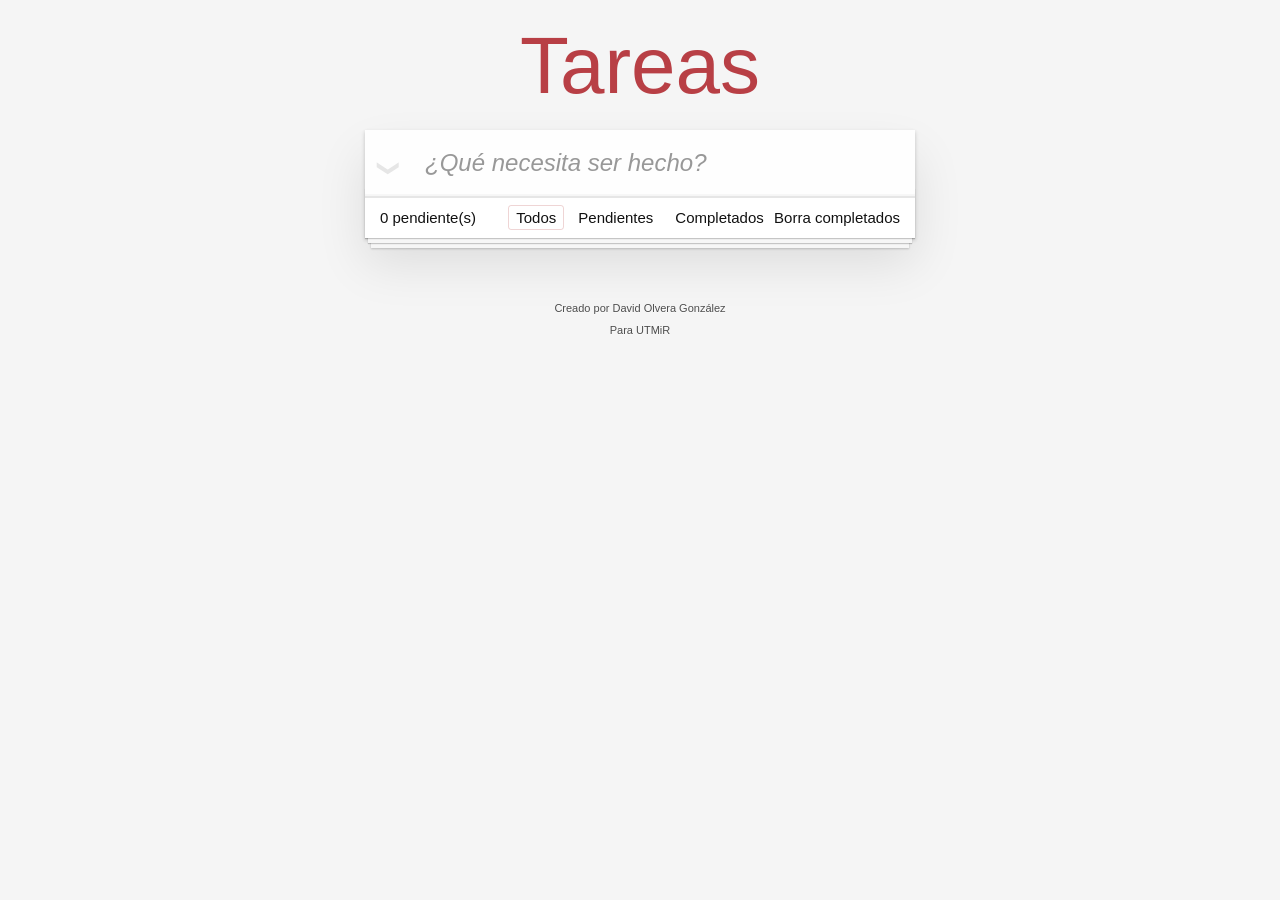
==== docs/index.html @ 447298f0 "Inicio" ====
<!doctype html><html lang="es"><head><meta charset="utf-8"><meta name="viewport" content="width=device-width,initial-scale=1"><title>Plantilla • Lista Tareas</title><script defer="defer" src="main.15d9326e2feb26bc9c0d.js"></script><link href="main.85d34fb9c6647c2109c2.css" rel="stylesheet"></head><body><section class="todoapp"><header class="header"><h1>Tareas</h1><input class="new-todo" placeholder="¿Qué necesita ser hecho?" autofocus></header><section class="main"><input id="toggle-all" class="toggle-all" type="checkbox"> <label for="toggle-all">Marcar todo como completo</label><ul class="todo-list"></ul></section><footer class="footer"><span class="todo-count"><strong>0</strong> pendiente(s)</span><ul class="filters"><li><a class="selected filtro" href="#/">Todos</a></li><li><a class="filtro" href="#/active">Pendientes</a></li><li><a class="filtro" href="#/completed">Completados</a></li></ul><button class="clear-completed">Borra completados</button></footer></section><footer class="info"><p>Creado por David Olvera González</p><p>Para <a href="http://www.utmirbis.org/">UTMiR</a></p></footer></body></html>
---- docs/main.85d34fb9c6647c2109c2.css ----
body,button,html{margin:0;padding:0}button{-webkit-font-smoothing:antialiased;-webkit-appearance:none;appearance:none;background:none;border:0;color:inherit;font-family:inherit;font-size:100%;font-weight:inherit;vertical-align:baseline}body,button{-moz-osx-font-smoothing:grayscale}body{-webkit-font-smoothing:antialiased;background:#f5f5f5;color:#111;font:14px Helvetica Neue,Helvetica,Arial,sans-serif;font-weight:300;line-height:1.4em;margin:0 auto;max-width:550px;min-width:230px}:focus{outline:0}.hidden{display:none}.todoapp{background:#fff;box-shadow:0 2px 4px 0 rgba(0,0,0,.2),0 25px 50px 0 rgba(0,0,0,.1);margin:130px 0 40px;position:relative}.todoapp input::-webkit-input-placeholder{color:rgba(0,0,0,.4);font-style:italic;font-weight:300}.todoapp input::-moz-placeholder{color:rgba(0,0,0,.4);font-style:italic;font-weight:300}.todoapp input::input-placeholder{color:rgba(0,0,0,.4);font-style:italic;font-weight:300}.todoapp h1{-webkit-text-rendering:optimizeLegibility;-moz-text-rendering:optimizeLegibility;text-rendering:optimizeLegibility;color:#b83f45;font-size:80px;font-weight:200;position:absolute;text-align:center;top:-140px;width:100%}.edit,.new-todo{-webkit-font-smoothing:antialiased;-moz-osx-font-smoothing:grayscale;border:1px solid #999;box-shadow:inset 0 -1px 5px 0 rgba(0,0,0,.2);box-sizing:border-box;color:inherit;font-family:inherit;font-size:24px;font-weight:inherit;line-height:1.4em;margin:0;padding:6px;position:relative;width:100%}.new-todo{background:rgba(0,0,0,.003);border:none;box-shadow:inset 0 -2px 1px rgba(0,0,0,.03);padding:16px 16px 16px 60px}.main{border-top:1px solid #e6e6e6;position:relative;z-index:2}.toggle-all{border:none;bottom:100%;height:1px;opacity:0;position:absolute;right:100%;width:1px}.toggle-all+label{font-size:0;height:34px;left:-13px;position:absolute;top:-52px;-webkit-transform:rotate(90deg);transform:rotate(90deg);width:60px}.toggle-all+label:before{color:#e6e6e6;content:"❯";font-size:22px;padding:10px 27px}.toggle-all:checked+label:before{color:#737373}.todo-list{list-style:none;margin:0;padding:0}.todo-list li{border-bottom:1px solid #ededed;font-size:24px;position:relative}.todo-list li:last-child{border-bottom:none}.todo-list li.editing{border-bottom:none;padding:0}.todo-list li.editing .edit{display:block;margin:0 0 0 43px;padding:12px 16px;width:calc(100% - 43px)}.todo-list li.editing .view{display:none}.todo-list li .toggle{-webkit-appearance:none;appearance:none;border:none;bottom:0;height:auto;margin:auto 0;opacity:0;position:absolute;text-align:center;top:0;width:40px}.todo-list li .toggle+label{background-image:url("data:image/svg+xml;utf8,%3Csvg%20xmlns%3D%22http%3A//www.w3.org/2000/svg%22%20width%3D%2240%22%20height%3D%2240%22%20viewBox%3D%22-10%20-18%20100%20135%22%3E%3Ccircle%20cx%3D%2250%22%20cy%3D%2250%22%20r%3D%2250%22%20fill%3D%22none%22%20stroke%3D%22%23ededed%22%20stroke-width%3D%223%22/%3E%3C/svg%3E");background-position:0;background-repeat:no-repeat}.todo-list li .toggle:checked+label{background-image:url("data:image/svg+xml;utf8,%3Csvg%20xmlns%3D%22http%3A//www.w3.org/2000/svg%22%20width%3D%2240%22%20height%3D%2240%22%20viewBox%3D%22-10%20-18%20100%20135%22%3E%3Ccircle%20cx%3D%2250%22%20cy%3D%2250%22%20r%3D%2250%22%20fill%3D%22none%22%20stroke%3D%22%23bddad5%22%20stroke-width%3D%223%22/%3E%3Cpath%20fill%3D%22%235dc2af%22%20d%3D%22M72%2025L42%2071%2027%2056l-4%204%2020%2020%2034-52z%22/%3E%3C/svg%3E")}.todo-list li label{color:#4d4d4d;display:block;font-weight:400;line-height:1.2;padding:15px 15px 15px 60px;transition:color .4s;word-break:break-all}.todo-list li.completed label{color:#cdcdcd;text-decoration:line-through}.todo-list li .destroy{bottom:0;color:#cc9a9a;display:none;font-size:30px;height:40px;margin:auto 0 11px;position:absolute;right:10px;top:0;transition:color .2s ease-out;width:40px}.todo-list li .destroy:hover{color:#af5b5e}.todo-list li .destroy:after{content:"×"}.todo-list li:hover .destroy{display:block}.todo-list li .edit{display:none}.todo-list li.editing:last-child{margin-bottom:-1px}.footer{border-top:1px solid #e6e6e6;font-size:15px;height:20px;padding:10px 15px;text-align:center}.footer:before{bottom:0;box-shadow:0 1px 1px rgba(0,0,0,.2),0 8px 0 -3px #f6f6f6,0 9px 1px -3px rgba(0,0,0,.2),0 16px 0 -6px #f6f6f6,0 17px 2px -6px rgba(0,0,0,.2);content:"";height:50px;left:0;overflow:hidden;position:absolute;right:0}.todo-count{float:left;text-align:left}.todo-count strong{font-weight:300}.filters{left:0;list-style:none;margin:0;padding:0;position:absolute;right:0}.filters li{display:inline}.filters li a{border:1px solid transparent;border-radius:3px;color:inherit;margin:3px;padding:3px 7px;text-decoration:none}.filters li a:hover{border-color:rgba(175,47,47,.1)}.filters li a.selected{border-color:rgba(175,47,47,.2)}.clear-completed,html .clear-completed:active{cursor:pointer;float:right;line-height:20px;position:relative;text-decoration:none}.clear-completed:hover{text-decoration:underline}.info{color:#4d4d4d;font-size:11px;margin:65px auto 0;text-align:center;text-shadow:0 1px 0 hsla(0,0%,100%,.5)}.info p{line-height:1}.info a{color:inherit;font-weight:400;text-decoration:none}.info a:hover{text-decoration:underline}@media screen and (-webkit-min-device-pixel-ratio:0){.todo-list li .toggle,.toggle-all{background:none}.todo-list li .toggle{height:40px}}@media (max-width:430px){.footer{height:50px}.filters{bottom:10px}}hr{border:0;border-bottom:1px dashed #f7f7f7;border-top:1px dashed #c5c5c5;margin:20px 0}.learn a{color:#b83f45;font-weight:400;text-decoration:none}.learn a:hover{color:#787e7e;text-decoration:underline}.learn h3,.learn h4,.learn h5{color:#000;font-weight:500;line-height:1.2;margin:10px 0}.learn h3{font-size:24px}.learn h4{font-size:18px}.learn h5{font-size:14px;margin-bottom:0}.learn ul{margin:0 0 30px 25px;padding:0}.learn li{line-height:20px}.learn p{font-size:15px;font-weight:300;line-height:1.3;margin-bottom:0;margin-top:0}#issue-count{display:none}.quote{border:none;margin:20px 0 60px}.quote p{font-style:italic}.quote p:before{content:"“";left:3px;top:-20px}.quote p:after,.quote p:before{font-size:50px;opacity:.15;position:absolute}.quote p:after{bottom:-42px;content:"”";right:3px}.quote footer{bottom:-40px;position:absolute;right:0}.quote footer img{border-radius:3px}.quote footer a{margin-left:5px;vertical-align:middle}.speech-bubble{background:rgba(0,0,0,.04);border-radius:5px;padding:10px;position:relative}.speech-bubble:after{border:13px solid transparent;border-top-color:rgba(0,0,0,.04);content:"";position:absolute;right:30px;top:100%}.learn-bar>.learn{background-color:hsla(0,0%,100%,.6);border-radius:5px;left:-300px;padding:10px;position:absolute;top:8px;transition-duration:.5s;transition-property:left;width:272px}@media (min-width:899px){.learn-bar{padding-left:300px;width:auto}.learn-bar>.learn{left:8px}}
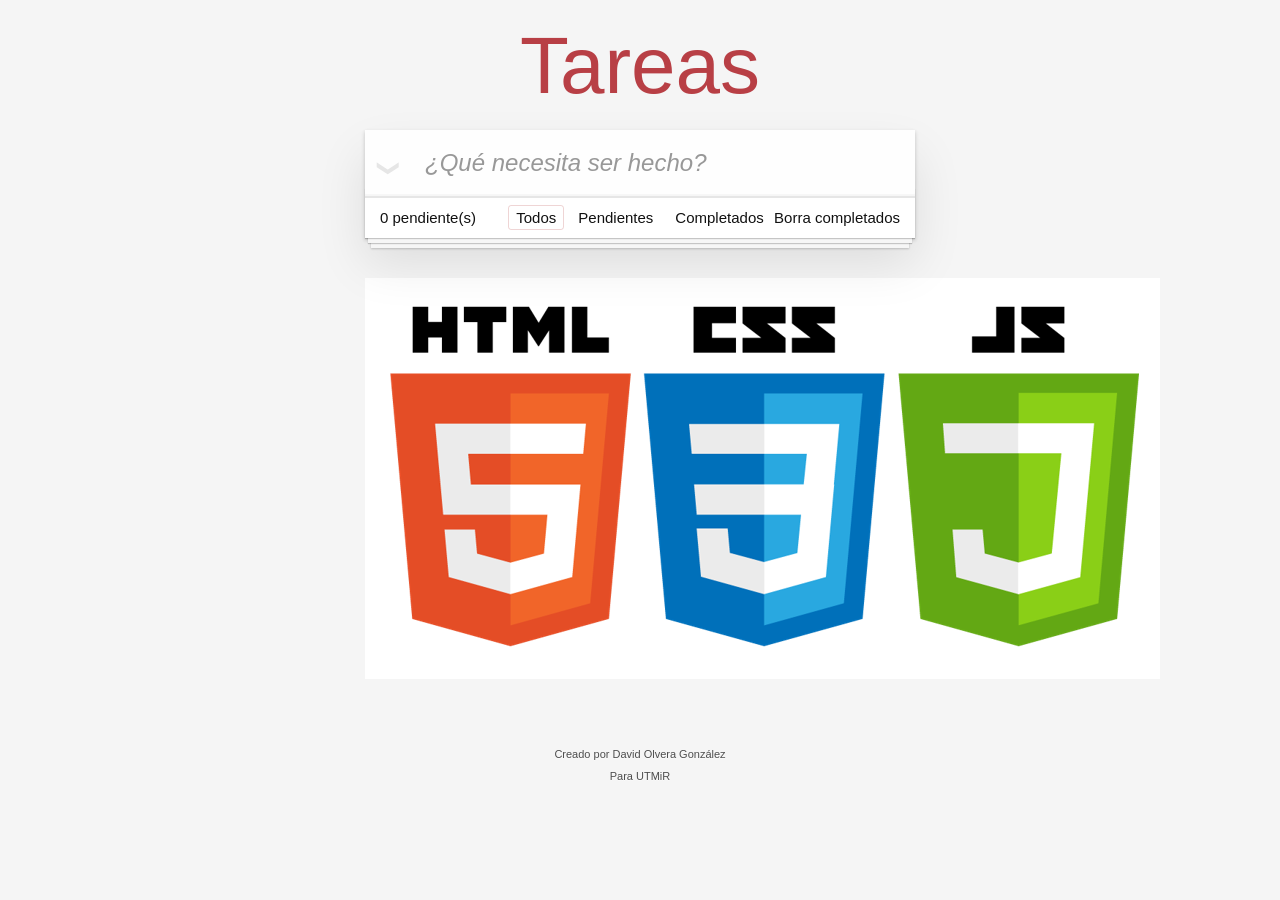
==== commit 5b096b42: "docs creado" ====
--- a/docs/index.html
+++ b/docs/index.html
@@ -1 +1 @@
-<!doctype html><html lang="es"><head><meta charset="utf-8"><meta name="viewport" content="width=device-width,initial-scale=1"><title>Plantilla • Lista Tareas</title><script defer="defer" src="main.15d9326e2feb26bc9c0d.js"></script><link href="main.85d34fb9c6647c2109c2.css" rel="stylesheet"></head><body><section class="todoapp"><header class="header"><h1>Tareas</h1><input class="new-todo" placeholder="¿Qué necesita ser hecho?" autofocus></header><section class="main"><input id="toggle-all" class="toggle-all" type="checkbox"> <label for="toggle-all">Marcar todo como completo</label><ul class="todo-list"></ul></section><footer class="footer"><span class="todo-count"><strong>0</strong> pendiente(s)</span><ul class="filters"><li><a class="selected filtro" href="#/">Todos</a></li><li><a class="filtro" href="#/active">Pendientes</a></li><li><a class="filtro" href="#/completed">Completados</a></li></ul><button class="clear-completed">Borra completados</button></footer></section><footer class="info"><p>Creado por David Olvera González</p><p>Para <a href="http://www.utmirbis.org/">UTMiR</a></p></footer></body></html>+<!doctype html><html lang="es"><head><meta charset="utf-8"><meta name="viewport" content="width=device-width,initial-scale=1"><title>Plantilla • Lista Tareas</title><script defer="defer" src="main.73a4c29b6ad13d04c132.js"></script><link href="main.b05c689c82f8a43c52e7.css" rel="stylesheet"></head><body><section class="todoapp"><header class="header"><h1>Tareas</h1><input class="new-todo" placeholder="¿Qué necesita ser hecho?" autofocus></header><section class="main"><input id="toggle-all" class="toggle-all" type="checkbox"> <label for="toggle-all">Marcar todo como completo</label><ul class="todo-list"></ul></section><footer class="footer"><span class="todo-count"><strong>0</strong> pendiente(s)</span><ul class="filters"><li><a class="selected filtro" href="#/">Todos</a></li><li><a class="filtro" href="#/active">Pendientes</a></li><li><a class="filtro" href="#/completed">Completados</a></li></ul><button class="clear-completed">Borra completados</button></footer></section><img src="../src/assets/img/webpack-logo.png"><footer class="info"><p>Creado por David Olvera González</p><p>Para <a href="http://www.utmirbis.org/">UTMiR</a></p></footer></body></html>
--- a/docs/main.b05c689c82f8a43c52e7.css
+++ b/docs/main.b05c689c82f8a43c52e7.css
@@ -0,0 +1 @@
+body,button,html{margin:0;padding:0}button{-webkit-font-smoothing:antialiased;-webkit-appearance:none;appearance:none;background:none;border:0;color:inherit;font-family:inherit;font-size:100%;font-weight:inherit;vertical-align:baseline}body,button{-moz-osx-font-smoothing:grayscale}body{-webkit-font-smoothing:antialiased;background:#f5f5f5;color:#111;font:14px Helvetica Neue,Helvetica,Arial,sans-serif;font-weight:300;line-height:1.4em;margin:0 auto;max-width:550px;min-width:230px}:focus{outline:0}.hidden{display:none}.todoapp{background:#fff;box-shadow:0 2px 4px 0 rgba(0,0,0,.2),0 25px 50px 0 rgba(0,0,0,.1);margin:130px 0 40px;position:relative}.todoapp input::-webkit-input-placeholder{color:rgba(0,0,0,.4);font-style:italic;font-weight:300}.todoapp input::-moz-placeholder{color:rgba(0,0,0,.4);font-style:italic;font-weight:300}.todoapp input::input-placeholder{color:rgba(0,0,0,.4);font-style:italic;font-weight:300}.todoapp h1{-webkit-text-rendering:optimizeLegibility;-moz-text-rendering:optimizeLegibility;text-rendering:optimizeLegibility;color:#b83f45;font-size:80px;font-weight:200;position:absolute;text-align:center;top:-140px;width:100%}.edit,.new-todo{-webkit-font-smoothing:antialiased;-moz-osx-font-smoothing:grayscale;border:1px solid #999;box-shadow:inset 0 -1px 5px 0 rgba(0,0,0,.2);box-sizing:border-box;color:inherit;font-family:inherit;font-size:24px;font-weight:inherit;line-height:1.4em;margin:0;padding:6px;position:relative;width:100%}.new-todo{background:rgba(0,0,0,.003);border:none;box-shadow:inset 0 -2px 1px rgba(0,0,0,.03);padding:16px 16px 16px 60px}.main{border-top:1px solid #e6e6e6;position:relative;z-index:2}.toggle-all{border:none;bottom:100%;height:1px;opacity:0;position:absolute;right:100%;width:1px}.toggle-all+label{font-size:0;height:34px;left:-13px;position:absolute;top:-52px;-webkit-transform:rotate(90deg);transform:rotate(90deg);width:60px}.toggle-all+label:before{color:#e6e6e6;content:"❯";font-size:22px;padding:10px 27px}.toggle-all:checked+label:before{color:#737373}.todo-list{list-style:none;margin:0;padding:0}.todo-list li{border-bottom:1px solid #ededed;font-size:24px;position:relative}.todo-list li:last-child{border-bottom:none}.todo-list li.editing{border-bottom:none;padding:0}.todo-list li.editing .edit{display:block;margin:0 0 0 43px;padding:12px 16px;width:calc(100% - 43px)}.todo-list li.editing .view{display:none}.todo-list li .toggle{-webkit-appearance:none;appearance:none;border:none;bottom:0;height:auto;margin:auto 0;opacity:0;position:absolute;text-align:center;top:0;width:40px}.todo-list li .toggle+label{background-image:url("data:image/svg+xml;utf8,%3Csvg%20xmlns%3D%22http%3A//www.w3.org/2000/svg%22%20width%3D%2240%22%20height%3D%2240%22%20viewBox%3D%22-10%20-18%20100%20135%22%3E%3Ccircle%20cx%3D%2250%22%20cy%3D%2250%22%20r%3D%2250%22%20fill%3D%22none%22%20stroke%3D%22%23ededed%22%20stroke-width%3D%223%22/%3E%3C/svg%3E");background-position:0;background-repeat:no-repeat}.todo-list li .toggle:checked+label{background-image:url("data:image/svg+xml;utf8,%3Csvg%20xmlns%3D%22http%3A//www.w3.org/2000/svg%22%20width%3D%2240%22%20height%3D%2240%22%20viewBox%3D%22-10%20-18%20100%20135%22%3E%3Ccircle%20cx%3D%2250%22%20cy%3D%2250%22%20r%3D%2250%22%20fill%3D%22none%22%20stroke%3D%22%23bddad5%22%20stroke-width%3D%223%22/%3E%3Cpath%20fill%3D%22%235dc2af%22%20d%3D%22M72%2025L42%2071%2027%2056l-4%204%2020%2020%2034-52z%22/%3E%3C/svg%3E")}.todo-list li label{color:#4d4d4d;display:block;font-weight:400;line-height:1.2;padding:15px 15px 15px 60px;transition:color .4s;word-break:break-all}.todo-list li.completed label{color:#cdcdcd;text-decoration:line-through}.todo-list li .destroy{bottom:0;color:#cc9a9a;display:none;font-size:30px;height:40px;margin:auto 0 11px;position:absolute;right:10px;top:0;transition:color .2s ease-out;width:40px}.todo-list li .destroy:hover{color:#af5b5e}.todo-list li .destroy:after{content:"×"}.todo-list li:hover .destroy{display:block}.todo-list li .edit{display:none}.todo-list li.editing:last-child{margin-bottom:-1px}.footer{border-top:1px solid #e6e6e6;font-size:15px;height:20px;padding:10px 15px;text-align:center}.footer:before{bottom:0;box-shadow:0 1px 1px rgba(0,0,0,.2),0 8px 0 -3px #f6f6f6,0 9px 1px -3px rgba(0,0,0,.2),0 16px 0 -6px #f6f6f6,0 17px 2px -6px rgba(0,0,0,.2);content:"";height:50px;left:0;overflow:hidden;position:absolute;right:0}.todo-count{float:left;text-align:left}.todo-count strong{font-weight:300}.filters{left:0;list-style:none;margin:0;padding:0;position:absolute;right:0}.filters li{display:inline}.filters li a{border:1px solid transparent;border-radius:3px;color:inherit;margin:3px;padding:3px 7px;text-decoration:none}.filters li a:hover{border-color:rgba(175,47,47,.1)}.filters li a.selected{border-color:rgba(175,47,47,.2)}.clear-completed,html .clear-completed:active{cursor:pointer;float:right;line-height:20px;position:relative;text-decoration:none}.clear-completed:hover{text-decoration:underline}.info{color:#4d4d4d;font-size:11px;margin:65px auto 0;text-align:center;text-shadow:0 1px 0 hsla(0,0%,100%,.5)}.info p{line-height:1}.info a{color:inherit;font-weight:400;text-decoration:none}.info a:hover{text-decoration:underline}@media screen and (-webkit-min-device-pixel-ratio:0){.todo-list li .toggle,.toggle-all{background:none}.todo-list li .toggle{height:40px}}@media (max-width:430px){.footer{height:50px}.filters{bottom:10px}}hr{border:0;border-bottom:1px dashed #f7f7f7;border-top:1px dashed #c5c5c5;margin:20px 0}.learn a{color:#b83f45;font-weight:400;text-decoration:none}.learn a:hover{color:#787e7e;text-decoration:underline}.learn h3,.learn h4,.learn h5{color:#000;font-weight:500;line-height:1.2;margin:10px 0}.learn h3{font-size:24px}.learn h4{font-size:18px}.learn h5{font-size:14px;margin-bottom:0}.learn ul{margin:0 0 30px 25px;padding:0}.learn li{line-height:20px}.learn p{font-size:15px;font-weight:300;line-height:1.3;margin-bottom:0;margin-top:0}#issue-count{display:none}.quote{border:none;margin:20px 0 60px}.quote p{font-style:italic}.quote p:before{content:"“";left:3px;top:-20px}.quote p:after,.quote p:before{font-size:50px;opacity:.15;position:absolute}.quote p:after{bottom:-42px;content:"”";right:3px}.quote footer{bottom:-40px;position:absolute;right:0}.quote footer img{border-radius:3px}.quote footer a{margin-left:5px;vertical-align:middle}.speech-bubble{background:rgba(0,0,0,.04);border-radius:5px;padding:10px;position:relative}.speech-bubble:after{border:13px solid transparent;border-top-color:rgba(0,0,0,.04);content:"";position:absolute;right:30px;top:100%}.learn-bar>.learn{background-color:hsla(0,0%,100%,.6);border-radius:5px;left:-300px;padding:10px;position:absolute;top:8px;transition-duration:.5s;transition-property:left;width:272px}@media (min-width:899px){.learn-bar{padding-left:300px;width:auto}.learn-bar>.learn{left:8px}}
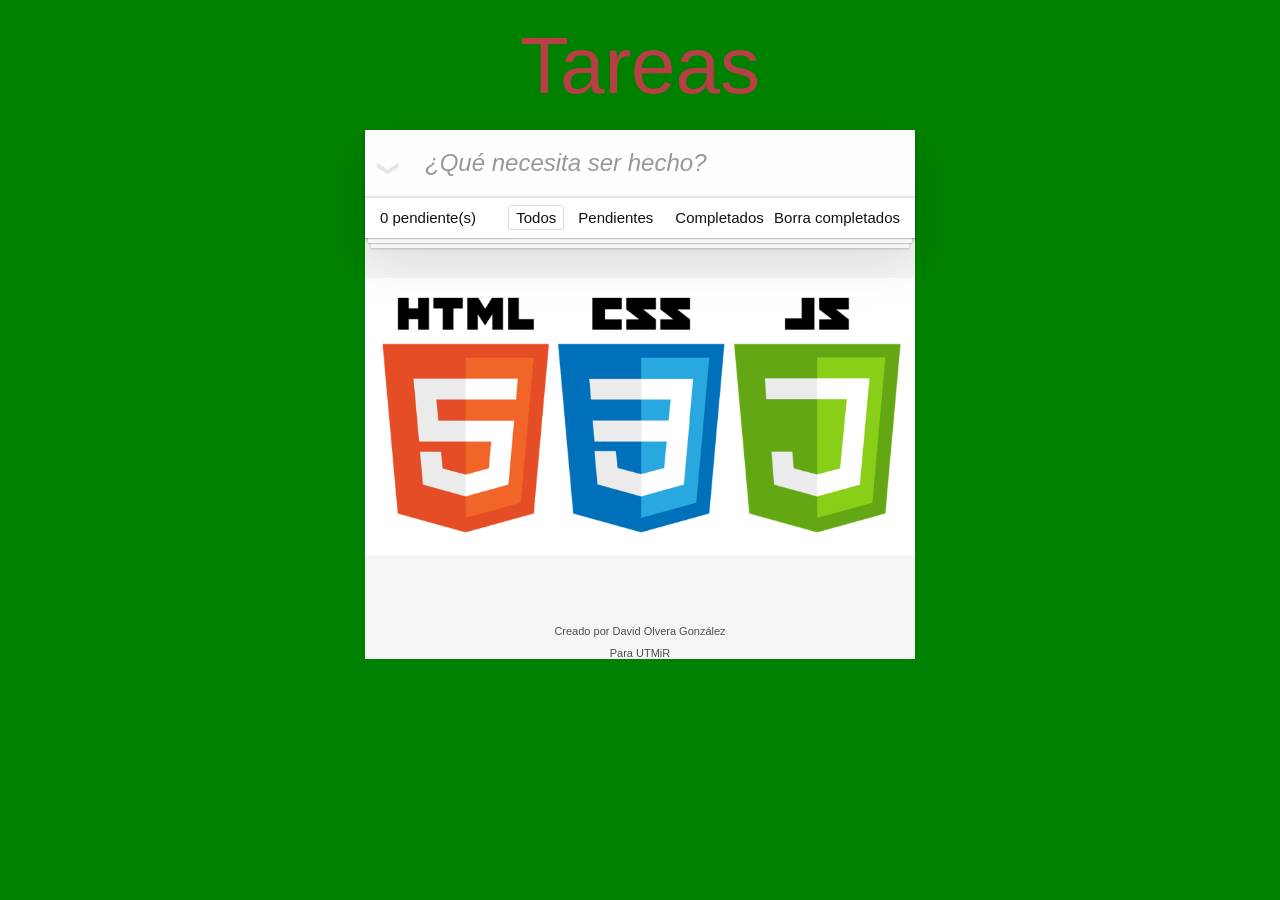
==== commit 569fde59: "docs creado" ====
--- a/docs/index.html
+++ b/docs/index.html
@@ -1 +1 @@
-<!doctype html><html lang="es"><head><meta charset="utf-8"><meta name="viewport" content="width=device-width,initial-scale=1"><title>Plantilla • Lista Tareas</title><script defer="defer" src="main.73a4c29b6ad13d04c132.js"></script><link href="main.b05c689c82f8a43c52e7.css" rel="stylesheet"></head><body><section class="todoapp"><header class="header"><h1>Tareas</h1><input class="new-todo" placeholder="¿Qué necesita ser hecho?" autofocus></header><section class="main"><input id="toggle-all" class="toggle-all" type="checkbox"> <label for="toggle-all">Marcar todo como completo</label><ul class="todo-list"></ul></section><footer class="footer"><span class="todo-count"><strong>0</strong> pendiente(s)</span><ul class="filters"><li><a class="selected filtro" href="#/">Todos</a></li><li><a class="filtro" href="#/active">Pendientes</a></li><li><a class="filtro" href="#/completed">Completados</a></li></ul><button class="clear-completed">Borra completados</button></footer></section><img src="../src/assets/img/webpack-logo.png"><footer class="info"><p>Creado por David Olvera González</p><p>Para <a href="http://www.utmirbis.org/">UTMiR</a></p></footer></body></html>+<!doctype html><html lang="es"><head><meta charset="utf-8"><meta name="viewport" content="width=device-width,initial-scale=1"><title>Plantilla • Lista Tareas</title><script defer="defer" src="main.73a4c29b6ad13d04c132.js"></script><link href="main.bcd7fccea2ff774fd916.css" rel="stylesheet"></head><body><section class="todoapp"><header class="header"><h1>Tareas</h1><input class="new-todo" placeholder="¿Qué necesita ser hecho?" autofocus></header><section class="main"><input id="toggle-all" class="toggle-all" type="checkbox"> <label for="toggle-all">Marcar todo como completo</label><ul class="todo-list"></ul></section><footer class="footer"><span class="todo-count"><strong>0</strong> pendiente(s)</span><ul class="filters"><li><a class="selected filtro" href="#/">Todos</a></li><li><a class="filtro" href="#/active">Pendientes</a></li><li><a class="filtro" href="#/completed">Completados</a></li></ul><button class="clear-completed">Borra completados</button></footer></section><img src="assets/img/webpack-logo.png"><footer class="info"><p>Creado por David Olvera González</p><p>Para <a href="http://www.utmirbis.org/">UTMiR</a></p></footer></body></html>
--- a/docs/main.bcd7fccea2ff774fd916.css
+++ b/docs/main.bcd7fccea2ff774fd916.css
@@ -0,0 +1 @@
+body,html{background-color:green;margin:0;padding:0}img{width:100%}button{-webkit-font-smoothing:antialiased;-webkit-appearance:none;appearance:none;background:none;border:0;color:inherit;font-family:inherit;font-size:100%;font-weight:inherit;margin:0;padding:0;vertical-align:baseline}body,button{-moz-osx-font-smoothing:grayscale}body{-webkit-font-smoothing:antialiased;background:#f5f5f5;color:#111;font:14px Helvetica Neue,Helvetica,Arial,sans-serif;font-weight:300;line-height:1.4em;margin:0 auto;max-width:550px;min-width:230px}:focus{outline:0}.hidden{display:none}.todoapp{background:#fff;box-shadow:0 2px 4px 0 rgba(0,0,0,.2),0 25px 50px 0 rgba(0,0,0,.1);margin:130px 0 40px;position:relative}.todoapp input::-webkit-input-placeholder{color:rgba(0,0,0,.4);font-style:italic;font-weight:300}.todoapp input::-moz-placeholder{color:rgba(0,0,0,.4);font-style:italic;font-weight:300}.todoapp input::input-placeholder{color:rgba(0,0,0,.4);font-style:italic;font-weight:300}.todoapp h1{-webkit-text-rendering:optimizeLegibility;-moz-text-rendering:optimizeLegibility;text-rendering:optimizeLegibility;color:#b83f45;font-size:80px;font-weight:200;position:absolute;text-align:center;top:-140px;width:100%}.edit,.new-todo{-webkit-font-smoothing:antialiased;-moz-osx-font-smoothing:grayscale;border:1px solid #999;box-shadow:inset 0 -1px 5px 0 rgba(0,0,0,.2);box-sizing:border-box;color:inherit;font-family:inherit;font-size:24px;font-weight:inherit;line-height:1.4em;margin:0;padding:6px;position:relative;width:100%}.new-todo{background:rgba(0,0,0,.003);border:none;box-shadow:inset 0 -2px 1px rgba(0,0,0,.03);padding:16px 16px 16px 60px}.main{border-top:1px solid #e6e6e6;position:relative;z-index:2}.toggle-all{border:none;bottom:100%;height:1px;opacity:0;position:absolute;right:100%;width:1px}.toggle-all+label{font-size:0;height:34px;left:-13px;position:absolute;top:-52px;-webkit-transform:rotate(90deg);transform:rotate(90deg);width:60px}.toggle-all+label:before{color:#e6e6e6;content:"❯";font-size:22px;padding:10px 27px}.toggle-all:checked+label:before{color:#737373}.todo-list{list-style:none;margin:0;padding:0}.todo-list li{border-bottom:1px solid #ededed;font-size:24px;position:relative}.todo-list li:last-child{border-bottom:none}.todo-list li.editing{border-bottom:none;padding:0}.todo-list li.editing .edit{display:block;margin:0 0 0 43px;padding:12px 16px;width:calc(100% - 43px)}.todo-list li.editing .view{display:none}.todo-list li .toggle{-webkit-appearance:none;appearance:none;border:none;bottom:0;height:auto;margin:auto 0;opacity:0;position:absolute;text-align:center;top:0;width:40px}.todo-list li .toggle+label{background-image:url("data:image/svg+xml;utf8,%3Csvg%20xmlns%3D%22http%3A//www.w3.org/2000/svg%22%20width%3D%2240%22%20height%3D%2240%22%20viewBox%3D%22-10%20-18%20100%20135%22%3E%3Ccircle%20cx%3D%2250%22%20cy%3D%2250%22%20r%3D%2250%22%20fill%3D%22none%22%20stroke%3D%22%23ededed%22%20stroke-width%3D%223%22/%3E%3C/svg%3E");background-position:0;background-repeat:no-repeat}.todo-list li .toggle:checked+label{background-image:url("data:image/svg+xml;utf8,%3Csvg%20xmlns%3D%22http%3A//www.w3.org/2000/svg%22%20width%3D%2240%22%20height%3D%2240%22%20viewBox%3D%22-10%20-18%20100%20135%22%3E%3Ccircle%20cx%3D%2250%22%20cy%3D%2250%22%20r%3D%2250%22%20fill%3D%22none%22%20stroke%3D%22%23bddad5%22%20stroke-width%3D%223%22/%3E%3Cpath%20fill%3D%22%235dc2af%22%20d%3D%22M72%2025L42%2071%2027%2056l-4%204%2020%2020%2034-52z%22/%3E%3C/svg%3E")}.todo-list li label{color:#4d4d4d;display:block;font-weight:400;line-height:1.2;padding:15px 15px 15px 60px;transition:color .4s;word-break:break-all}.todo-list li.completed label{color:#cdcdcd;text-decoration:line-through}.todo-list li .destroy{bottom:0;color:#cc9a9a;display:none;font-size:30px;height:40px;margin:auto 0 11px;position:absolute;right:10px;top:0;transition:color .2s ease-out;width:40px}.todo-list li .destroy:hover{color:#af5b5e}.todo-list li .destroy:after{content:"×"}.todo-list li:hover .destroy{display:block}.todo-list li .edit{display:none}.todo-list li.editing:last-child{margin-bottom:-1px}.footer{border-top:1px solid #e6e6e6;font-size:15px;height:20px;padding:10px 15px;text-align:center}.footer:before{bottom:0;box-shadow:0 1px 1px rgba(0,0,0,.2),0 8px 0 -3px #f6f6f6,0 9px 1px -3px rgba(0,0,0,.2),0 16px 0 -6px #f6f6f6,0 17px 2px -6px rgba(0,0,0,.2);content:"";height:50px;left:0;overflow:hidden;position:absolute;right:0}.todo-count{float:left;text-align:left}.todo-count strong{font-weight:300}.filters{left:0;list-style:none;margin:0;padding:0;position:absolute;right:0}.filters li{display:inline}.filters li a{border:1px solid transparent;border-radius:3px;color:inherit;margin:3px;padding:3px 7px;text-decoration:none}.filters li a:hover{border-color:rgba(175,47,47,.1)}.filters li a.selected{border-color:rgba(175,47,47,.2)}.clear-completed,html .clear-completed:active{cursor:pointer;float:right;line-height:20px;position:relative;text-decoration:none}.clear-completed:hover{text-decoration:underline}.info{color:#4d4d4d;font-size:11px;margin:65px auto 0;text-align:center;text-shadow:0 1px 0 hsla(0,0%,100%,.5)}.info p{line-height:1}.info a{color:inherit;font-weight:400;text-decoration:none}.info a:hover{text-decoration:underline}@media screen and (-webkit-min-device-pixel-ratio:0){.todo-list li .toggle,.toggle-all{background:none}.todo-list li .toggle{height:40px}}@media (max-width:430px){.footer{height:50px}.filters{bottom:10px}}hr{border:0;border-bottom:1px dashed #f7f7f7;border-top:1px dashed #c5c5c5;margin:20px 0}.learn a{color:#b83f45;font-weight:400;text-decoration:none}.learn a:hover{color:#787e7e;text-decoration:underline}.learn h3,.learn h4,.learn h5{color:#000;font-weight:500;line-height:1.2;margin:10px 0}.learn h3{font-size:24px}.learn h4{font-size:18px}.learn h5{font-size:14px;margin-bottom:0}.learn ul{margin:0 0 30px 25px;padding:0}.learn li{line-height:20px}.learn p{font-size:15px;font-weight:300;line-height:1.3;margin-bottom:0;margin-top:0}#issue-count{display:none}.quote{border:none;margin:20px 0 60px}.quote p{font-style:italic}.quote p:before{content:"“";left:3px;top:-20px}.quote p:after,.quote p:before{font-size:50px;opacity:.15;position:absolute}.quote p:after{bottom:-42px;content:"”";right:3px}.quote footer{bottom:-40px;position:absolute;right:0}.quote footer img{border-radius:3px}.quote footer a{margin-left:5px;vertical-align:middle}.speech-bubble{background:rgba(0,0,0,.04);border-radius:5px;padding:10px;position:relative}.speech-bubble:after{border:13px solid transparent;border-top-color:rgba(0,0,0,.04);content:"";position:absolute;right:30px;top:100%}.learn-bar>.learn{background-color:hsla(0,0%,100%,.6);border-radius:5px;left:-300px;padding:10px;position:absolute;top:8px;transition-duration:.5s;transition-property:left;width:272px}@media (min-width:899px){.learn-bar{padding-left:300px;width:auto}.learn-bar>.learn{left:8px}}
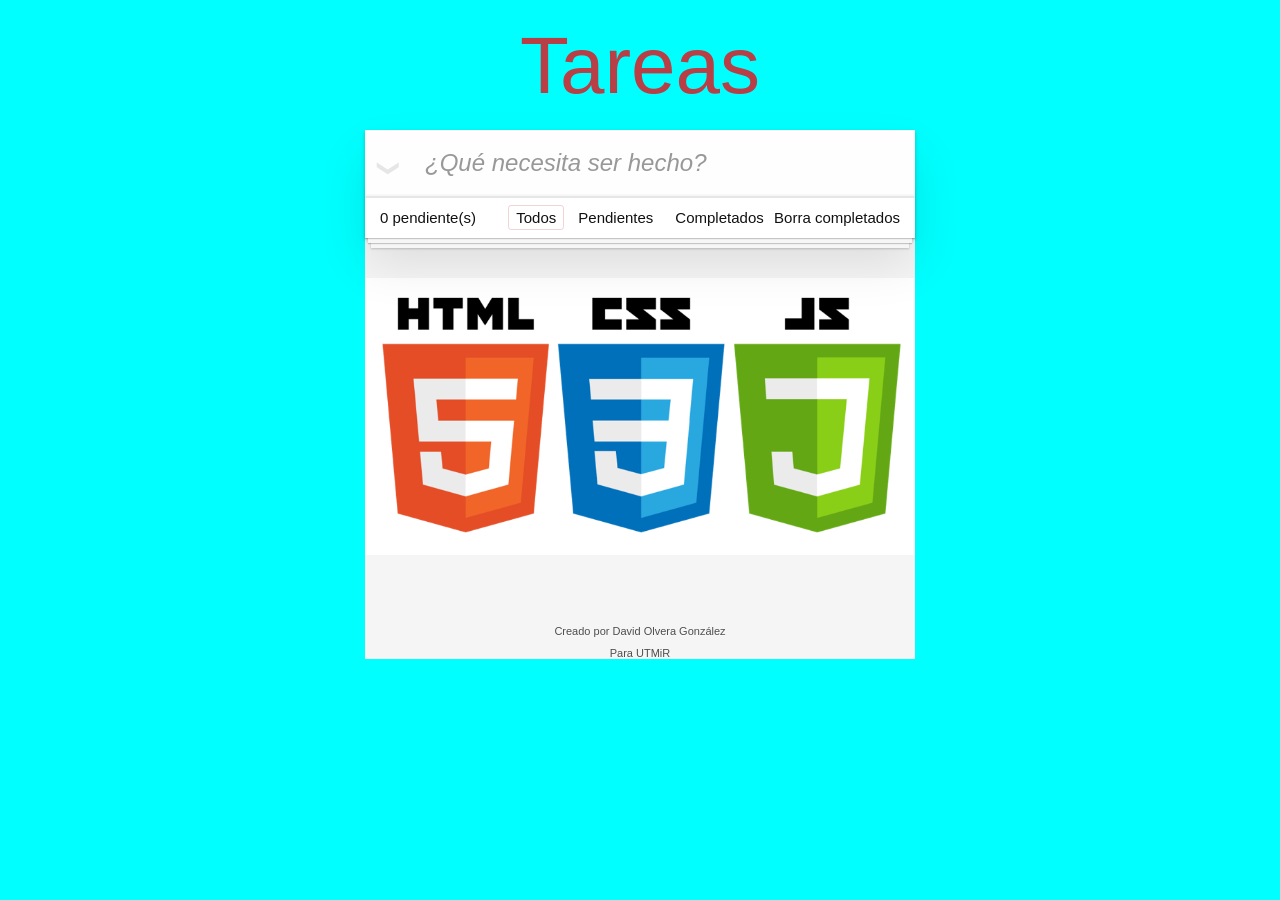
==== commit 27a76be0: "docs creado" ====
--- a/docs/index.html
+++ b/docs/index.html
@@ -1 +1 @@
-<!doctype html><html lang="es"><head><meta charset="utf-8"><meta name="viewport" content="width=device-width,initial-scale=1"><title>Plantilla • Lista Tareas</title><script defer="defer" src="main.73a4c29b6ad13d04c132.js"></script><link href="main.bcd7fccea2ff774fd916.css" rel="stylesheet"></head><body><section class="todoapp"><header class="header"><h1>Tareas</h1><input class="new-todo" placeholder="¿Qué necesita ser hecho?" autofocus></header><section class="main"><input id="toggle-all" class="toggle-all" type="checkbox"> <label for="toggle-all">Marcar todo como completo</label><ul class="todo-list"></ul></section><footer class="footer"><span class="todo-count"><strong>0</strong> pendiente(s)</span><ul class="filters"><li><a class="selected filtro" href="#/">Todos</a></li><li><a class="filtro" href="#/active">Pendientes</a></li><li><a class="filtro" href="#/completed">Completados</a></li></ul><button class="clear-completed">Borra completados</button></footer></section><img src="assets/img/webpack-logo.png"><footer class="info"><p>Creado por David Olvera González</p><p>Para <a href="http://www.utmirbis.org/">UTMiR</a></p></footer></body></html>+<!doctype html><html lang="es"><head><meta charset="utf-8"><meta name="viewport" content="width=device-width,initial-scale=1"><title>Plantilla • Lista Tareas</title><script defer="defer" src="main.73a4c29b6ad13d04c132.js"></script><link href="main.15753443972792cc7ffa.css" rel="stylesheet"></head><body><section class="todoapp"><header class="header"><h1>Tareas</h1><input class="new-todo" placeholder="¿Qué necesita ser hecho?" autofocus></header><section class="main"><input id="toggle-all" class="toggle-all" type="checkbox"> <label for="toggle-all">Marcar todo como completo</label><ul class="todo-list"></ul></section><footer class="footer"><span class="todo-count"><strong>0</strong> pendiente(s)</span><ul class="filters"><li><a class="selected filtro" href="#/">Todos</a></li><li><a class="filtro" href="#/active">Pendientes</a></li><li><a class="filtro" href="#/completed">Completados</a></li></ul><button class="clear-completed">Borra completados</button></footer></section><img src="assets/img/webpack-logo.png"><footer class="info"><p>Creado por David Olvera González</p><p>Para <a href="http://www.utmirbis.org/">UTMiR</a></p></footer></body></html>
--- a/docs/main.15753443972792cc7ffa.css
+++ b/docs/main.15753443972792cc7ffa.css
@@ -0,0 +1 @@
+body,html{background-color:aqua;margin:0;padding:0}img{width:100%}button{-webkit-font-smoothing:antialiased;-webkit-appearance:none;appearance:none;background:none;border:0;color:inherit;font-family:inherit;font-size:100%;font-weight:inherit;margin:0;padding:0;vertical-align:baseline}body,button{-moz-osx-font-smoothing:grayscale}body{-webkit-font-smoothing:antialiased;background:#f5f5f5;color:#111;font:14px Helvetica Neue,Helvetica,Arial,sans-serif;font-weight:300;line-height:1.4em;margin:0 auto;max-width:550px;min-width:230px}:focus{outline:0}.hidden{display:none}.todoapp{background:#fff;box-shadow:0 2px 4px 0 rgba(0,0,0,.2),0 25px 50px 0 rgba(0,0,0,.1);margin:130px 0 40px;position:relative}.todoapp input::-webkit-input-placeholder{color:rgba(0,0,0,.4);font-style:italic;font-weight:300}.todoapp input::-moz-placeholder{color:rgba(0,0,0,.4);font-style:italic;font-weight:300}.todoapp input::input-placeholder{color:rgba(0,0,0,.4);font-style:italic;font-weight:300}.todoapp h1{-webkit-text-rendering:optimizeLegibility;-moz-text-rendering:optimizeLegibility;text-rendering:optimizeLegibility;color:#b83f45;font-size:80px;font-weight:200;position:absolute;text-align:center;top:-140px;width:100%}.edit,.new-todo{-webkit-font-smoothing:antialiased;-moz-osx-font-smoothing:grayscale;border:1px solid #999;box-shadow:inset 0 -1px 5px 0 rgba(0,0,0,.2);box-sizing:border-box;color:inherit;font-family:inherit;font-size:24px;font-weight:inherit;line-height:1.4em;margin:0;padding:6px;position:relative;width:100%}.new-todo{background:rgba(0,0,0,.003);border:none;box-shadow:inset 0 -2px 1px rgba(0,0,0,.03);padding:16px 16px 16px 60px}.main{border-top:1px solid #e6e6e6;position:relative;z-index:2}.toggle-all{border:none;bottom:100%;height:1px;opacity:0;position:absolute;right:100%;width:1px}.toggle-all+label{font-size:0;height:34px;left:-13px;position:absolute;top:-52px;-webkit-transform:rotate(90deg);transform:rotate(90deg);width:60px}.toggle-all+label:before{color:#e6e6e6;content:"❯";font-size:22px;padding:10px 27px}.toggle-all:checked+label:before{color:#737373}.todo-list{list-style:none;margin:0;padding:0}.todo-list li{border-bottom:1px solid #ededed;font-size:24px;position:relative}.todo-list li:last-child{border-bottom:none}.todo-list li.editing{border-bottom:none;padding:0}.todo-list li.editing .edit{display:block;margin:0 0 0 43px;padding:12px 16px;width:calc(100% - 43px)}.todo-list li.editing .view{display:none}.todo-list li .toggle{-webkit-appearance:none;appearance:none;border:none;bottom:0;height:auto;margin:auto 0;opacity:0;position:absolute;text-align:center;top:0;width:40px}.todo-list li .toggle+label{background-image:url("data:image/svg+xml;utf8,%3Csvg%20xmlns%3D%22http%3A//www.w3.org/2000/svg%22%20width%3D%2240%22%20height%3D%2240%22%20viewBox%3D%22-10%20-18%20100%20135%22%3E%3Ccircle%20cx%3D%2250%22%20cy%3D%2250%22%20r%3D%2250%22%20fill%3D%22none%22%20stroke%3D%22%23ededed%22%20stroke-width%3D%223%22/%3E%3C/svg%3E");background-position:0;background-repeat:no-repeat}.todo-list li .toggle:checked+label{background-image:url("data:image/svg+xml;utf8,%3Csvg%20xmlns%3D%22http%3A//www.w3.org/2000/svg%22%20width%3D%2240%22%20height%3D%2240%22%20viewBox%3D%22-10%20-18%20100%20135%22%3E%3Ccircle%20cx%3D%2250%22%20cy%3D%2250%22%20r%3D%2250%22%20fill%3D%22none%22%20stroke%3D%22%23bddad5%22%20stroke-width%3D%223%22/%3E%3Cpath%20fill%3D%22%235dc2af%22%20d%3D%22M72%2025L42%2071%2027%2056l-4%204%2020%2020%2034-52z%22/%3E%3C/svg%3E")}.todo-list li label{color:#4d4d4d;display:block;font-weight:400;line-height:1.2;padding:15px 15px 15px 60px;transition:color .4s;word-break:break-all}.todo-list li.completed label{color:#cdcdcd;text-decoration:line-through}.todo-list li .destroy{bottom:0;color:#cc9a9a;display:none;font-size:30px;height:40px;margin:auto 0 11px;position:absolute;right:10px;top:0;transition:color .2s ease-out;width:40px}.todo-list li .destroy:hover{color:#af5b5e}.todo-list li .destroy:after{content:"×"}.todo-list li:hover .destroy{display:block}.todo-list li .edit{display:none}.todo-list li.editing:last-child{margin-bottom:-1px}.footer{border-top:1px solid #e6e6e6;font-size:15px;height:20px;padding:10px 15px;text-align:center}.footer:before{bottom:0;box-shadow:0 1px 1px rgba(0,0,0,.2),0 8px 0 -3px #f6f6f6,0 9px 1px -3px rgba(0,0,0,.2),0 16px 0 -6px #f6f6f6,0 17px 2px -6px rgba(0,0,0,.2);content:"";height:50px;left:0;overflow:hidden;position:absolute;right:0}.todo-count{float:left;text-align:left}.todo-count strong{font-weight:300}.filters{left:0;list-style:none;margin:0;padding:0;position:absolute;right:0}.filters li{display:inline}.filters li a{border:1px solid transparent;border-radius:3px;color:inherit;margin:3px;padding:3px 7px;text-decoration:none}.filters li a:hover{border-color:rgba(175,47,47,.1)}.filters li a.selected{border-color:rgba(175,47,47,.2)}.clear-completed,html .clear-completed:active{cursor:pointer;float:right;line-height:20px;position:relative;text-decoration:none}.clear-completed:hover{text-decoration:underline}.info{color:#4d4d4d;font-size:11px;margin:65px auto 0;text-align:center;text-shadow:0 1px 0 hsla(0,0%,100%,.5)}.info p{line-height:1}.info a{color:inherit;font-weight:400;text-decoration:none}.info a:hover{text-decoration:underline}@media screen and (-webkit-min-device-pixel-ratio:0){.todo-list li .toggle,.toggle-all{background:none}.todo-list li .toggle{height:40px}}@media (max-width:430px){.footer{height:50px}.filters{bottom:10px}}hr{border:0;border-bottom:1px dashed #f7f7f7;border-top:1px dashed #c5c5c5;margin:20px 0}.learn a{color:#b83f45;font-weight:400;text-decoration:none}.learn a:hover{color:#787e7e;text-decoration:underline}.learn h3,.learn h4,.learn h5{color:#000;font-weight:500;line-height:1.2;margin:10px 0}.learn h3{font-size:24px}.learn h4{font-size:18px}.learn h5{font-size:14px;margin-bottom:0}.learn ul{margin:0 0 30px 25px;padding:0}.learn li{line-height:20px}.learn p{font-size:15px;font-weight:300;line-height:1.3;margin-bottom:0;margin-top:0}#issue-count{display:none}.quote{border:none;margin:20px 0 60px}.quote p{font-style:italic}.quote p:before{content:"“";left:3px;top:-20px}.quote p:after,.quote p:before{font-size:50px;opacity:.15;position:absolute}.quote p:after{bottom:-42px;content:"”";right:3px}.quote footer{bottom:-40px;position:absolute;right:0}.quote footer img{border-radius:3px}.quote footer a{margin-left:5px;vertical-align:middle}.speech-bubble{background:rgba(0,0,0,.04);border-radius:5px;padding:10px;position:relative}.speech-bubble:after{border:13px solid transparent;border-top-color:rgba(0,0,0,.04);content:"";position:absolute;right:30px;top:100%}.learn-bar>.learn{background-color:hsla(0,0%,100%,.6);border-radius:5px;left:-300px;padding:10px;position:absolute;top:8px;transition-duration:.5s;transition-property:left;width:272px}@media (min-width:899px){.learn-bar{padding-left:300px;width:auto}.learn-bar>.learn{left:8px}}
